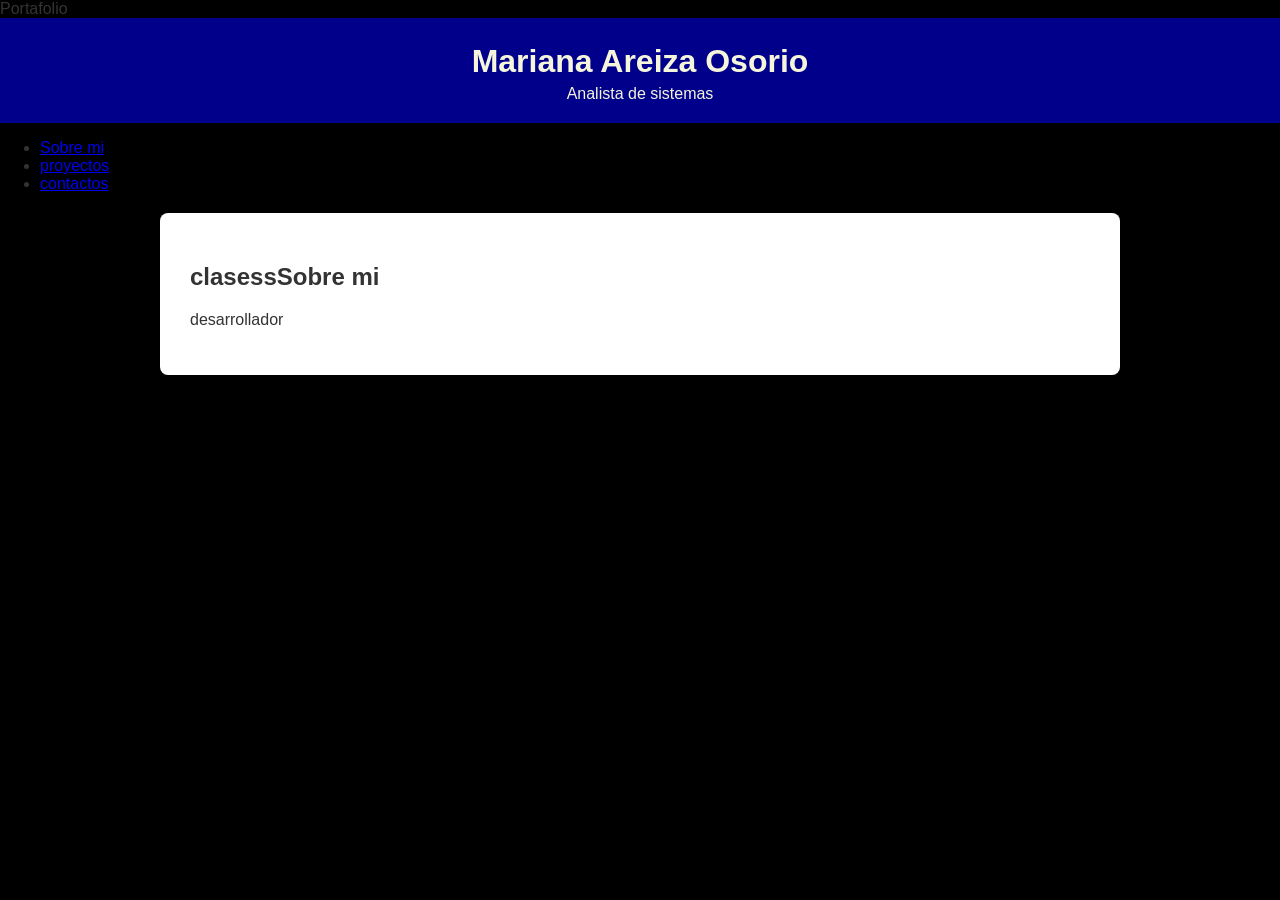
==== index.html @ cb605209 "Feat(master):Configuración incial del portafolio" ====
<!DOCTYPE html>
<html lang="es">
    <head>
        <meta charset="UFT-8">
        <meta name="viewport" content="width=device=width",
        <title>Portafolio</title>
        <link rel="stylesheet" href="./index.css">
    </head>
    <body>

        <header class="header">
            <h1 class="nombre"> Mariana Areiza Osorio</h1>
            <p class="nombre">Analista de sistemas </p>
        </header>

       <nav class="navegador" >
        <ul class="nav-lis" >
            <li><a href="./index.html">Sobre mi</a></li>
            <li><a href="Proyectos">proyectos </a></li>
            <li><a href="Contacto">contactos </a></li>
            
        </ul>

       </nav>
       <main>
        <section class="seccion">
        <h2>clasessSobre mi</h2>
        <p>desarrollador</p>
        </section>
       </main>

       </body>

    </body>
</html>
---- index.css ----
body{
    font-family: Arial, Helvetica, sans-serif;
    margin: 0;
    padding: 0;
    background-color: black;
    color: #333;

}
.header{
    background-color:darkblue;
    color: beige;
    padding: 20px ;
    text-align: center;
}

.nombre{
    margin: 5px 0 0;

}

.titulo{
    margin: 5px 0 0;
    font-size: 1.2 en;


}

.navegacion{

}
.nav-list{

}
.nav-link{
    color: white;
    margin: 0 15 px;
    text-decoration:none;

}
.nav-link_hover{
    text-decoration: ;
}


.seccion{
    padding: 30px;
    max-width: 900px;
    margin: 20px auto;
    background-color: white;
    border-radius: 8px;
    box-shadow: 0 0 10px rgba(0, 0, 0, 0);
}

.seccion-titulo{
    color:blueviolet;
    
}
.seccion-texto{
    
}
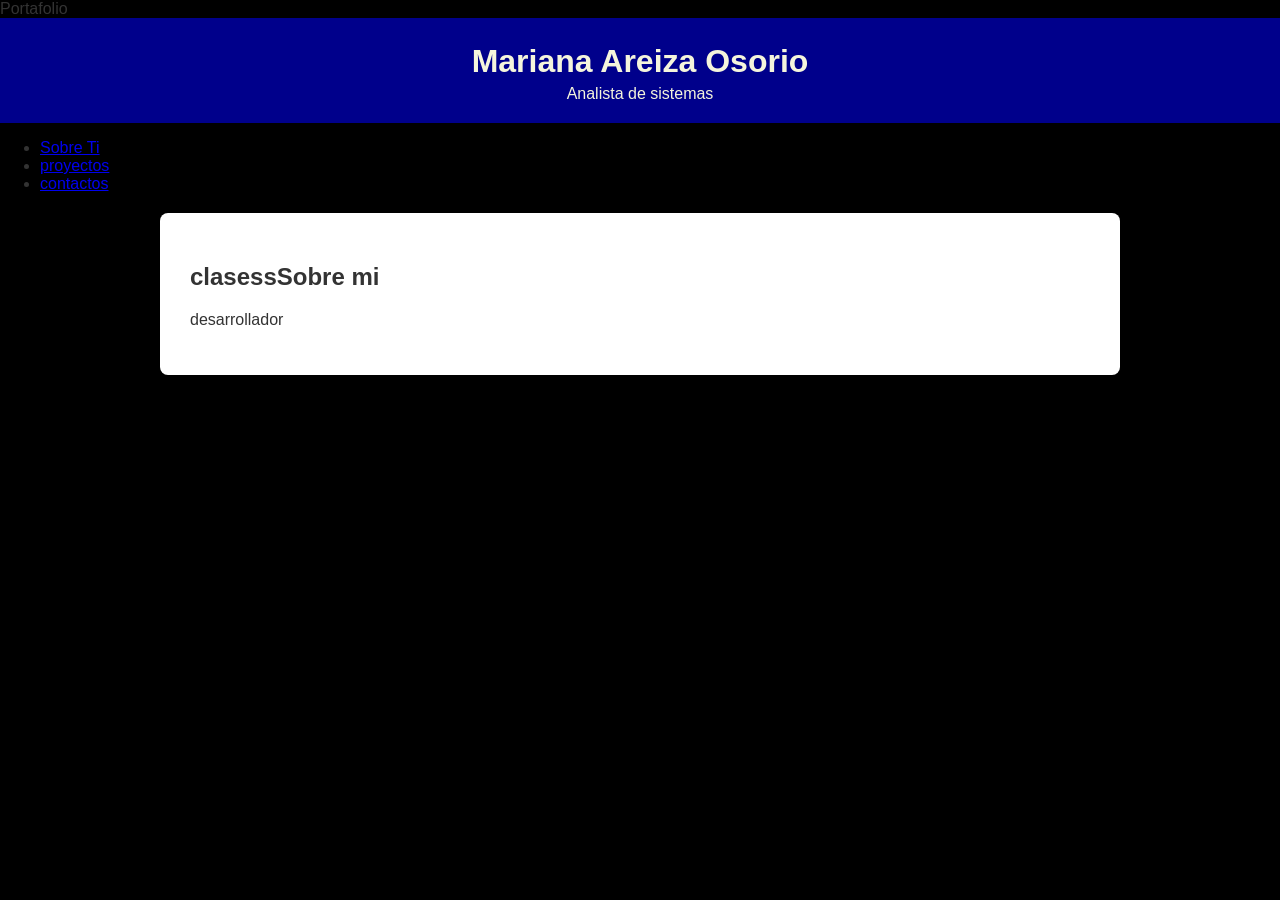
==== commit cf99e715: "Feat(Develop) pequeños cambios" ====
--- a/index.html
+++ b/index.html
@@ -15,7 +15,7 @@
 
        <nav class="navegador" >
         <ul class="nav-lis" >
-            <li><a href="./index.html">Sobre mi</a></li>
+            <li><a href="./index.html">Sobre Ti</a></li>
             <li><a href="Proyectos">proyectos </a></li>
             <li><a href="Contacto">contactos </a></li>
             
